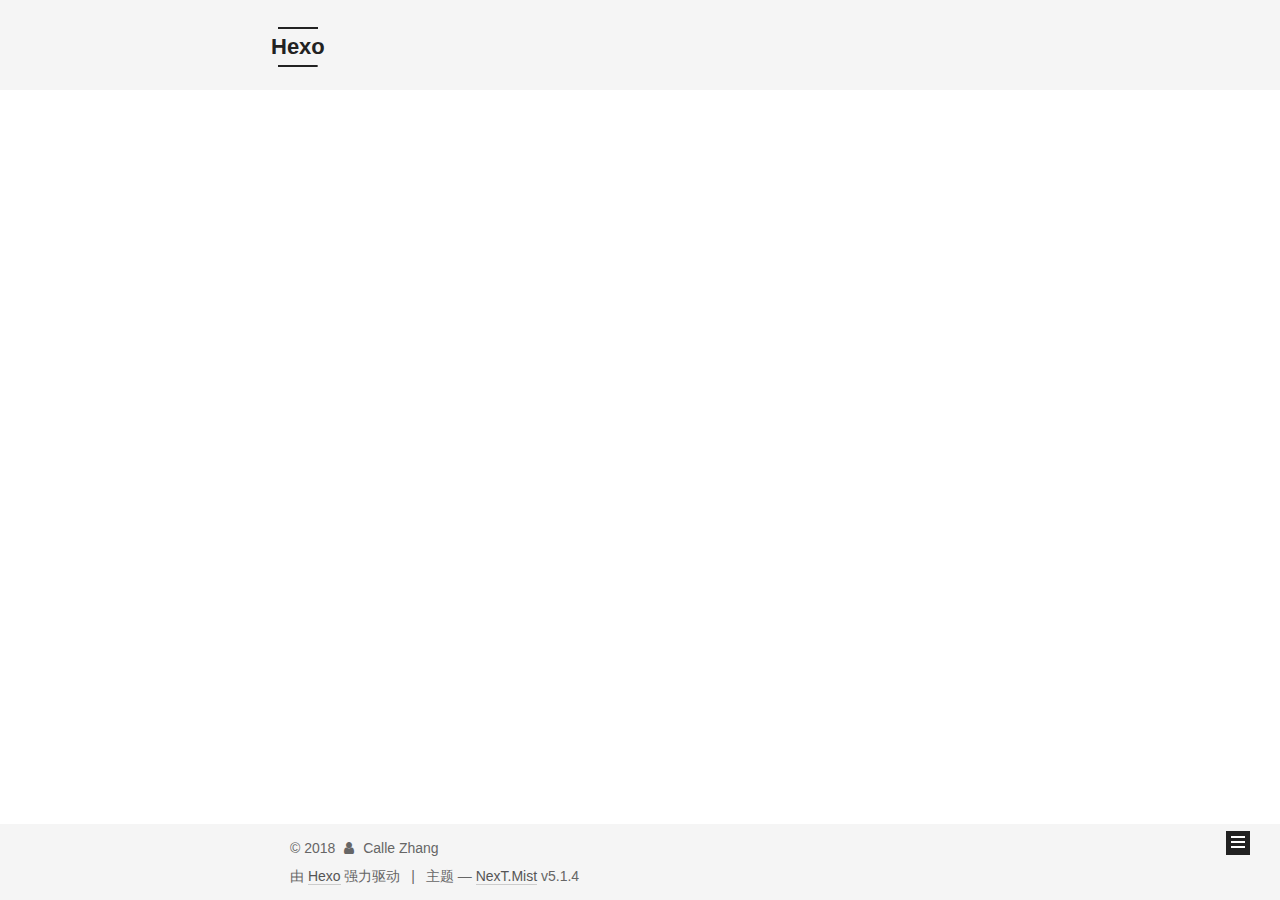
==== archives/index.html @ ab109b16 "Hexo with NexT theme" ====
<!DOCTYPE html>



  


<html class="theme-next mist use-motion" lang="zh-Hans">
<head>
  <meta charset="UTF-8"/>
<meta http-equiv="X-UA-Compatible" content="IE=edge" />
<meta name="viewport" content="width=device-width, initial-scale=1, maximum-scale=1"/>
<meta name="theme-color" content="#222">









<meta http-equiv="Cache-Control" content="no-transform" />
<meta http-equiv="Cache-Control" content="no-siteapp" />
















  
  
  <link href="/lib/fancybox/source/jquery.fancybox.css?v=2.1.5" rel="stylesheet" type="text/css" />







<link href="/lib/font-awesome/css/font-awesome.min.css?v=4.6.2" rel="stylesheet" type="text/css" />

<link href="/css/main.css?v=5.1.4" rel="stylesheet" type="text/css" />


  <link rel="apple-touch-icon" sizes="180x180" href="/images/apple-touch-icon-next.png?v=5.1.4">


  <link rel="icon" type="image/png" sizes="32x32" href="/images/favicon-32x32-next.png?v=5.1.4">


  <link rel="icon" type="image/png" sizes="16x16" href="/images/favicon-16x16-next.png?v=5.1.4">


  <link rel="mask-icon" href="/images/logo.svg?v=5.1.4" color="#222">





  <meta name="keywords" content="Hexo, NexT" />










<meta property="og:type" content="website">
<meta property="og:title" content="Hexo">
<meta property="og:url" content="http://yoursite.com/archives/index.html">
<meta property="og:site_name" content="Hexo">
<meta property="og:locale" content="zh-Hans">
<meta name="twitter:card" content="summary">
<meta name="twitter:title" content="Hexo">



<script type="text/javascript" id="hexo.configurations">
  var NexT = window.NexT || {};
  var CONFIG = {
    root: '/',
    scheme: 'Mist',
    version: '5.1.4',
    sidebar: {"position":"left","display":"hide","offset":12,"b2t":false,"scrollpercent":false,"onmobile":false},
    fancybox: true,
    tabs: true,
    motion: {"enable":true,"async":false,"transition":{"post_block":"fadeIn","post_header":"slideDownIn","post_body":"slideDownIn","coll_header":"slideLeftIn","sidebar":"slideUpIn"}},
    duoshuo: {
      userId: '0',
      author: '博主'
    },
    algolia: {
      applicationID: '',
      apiKey: '',
      indexName: '',
      hits: {"per_page":10},
      labels: {"input_placeholder":"Search for Posts","hits_empty":"We didn't find any results for the search: ${query}","hits_stats":"${hits} results found in ${time} ms"}
    }
  };
</script>



  <link rel="canonical" href="http://yoursite.com/archives/"/>





  <title>归档 | Hexo</title>
  








</head>

<body itemscope itemtype="http://schema.org/WebPage" lang="zh-Hans">

  
  
    
  

  <div class="container sidebar-position-left page-archive">
    <div class="headband"></div>

    <header id="header" class="header" itemscope itemtype="http://schema.org/WPHeader">
      <div class="header-inner"><div class="site-brand-wrapper">
  <div class="site-meta ">
    

    <div class="custom-logo-site-title">
      <a href="/"  class="brand" rel="start">
        <span class="logo-line-before"><i></i></span>
        <span class="site-title">Hexo</span>
        <span class="logo-line-after"><i></i></span>
      </a>
    </div>
      
        <p class="site-subtitle"></p>
      
  </div>

  <div class="site-nav-toggle">
    <button>
      <span class="btn-bar"></span>
      <span class="btn-bar"></span>
      <span class="btn-bar"></span>
    </button>
  </div>
</div>

<nav class="site-nav">
  

  
    <ul id="menu" class="menu">
      
        
        <li class="menu-item menu-item-home">
          <a href="/" rel="section">
            
              <i class="menu-item-icon fa fa-fw fa-home"></i> <br />
            
            首页
          </a>
        </li>
      
        
        <li class="menu-item menu-item-archives">
          <a href="/archives/" rel="section">
            
              <i class="menu-item-icon fa fa-fw fa-archive"></i> <br />
            
            归档
          </a>
        </li>
      

      
    </ul>
  

  
</nav>



 </div>
    </header>

    <main id="main" class="main">
      <div class="main-inner">
        <div class="content-wrap">
          <div id="content" class="content">
            

  
  
  
  <div class="post-block archive">
    <div id="posts" class="posts-collapse">
      <span class="archive-move-on"></span>

      <span class="archive-page-counter">
        
        
        
          
        
        嗯..! 目前共计 1 篇日志。 继续努力。
      </span>

      

        
        
        

        
          
          <div class="collection-title">
            <h1 class="archive-year" id="archive-year-2018">2018</h1>
          </div>
        
        

        

  <article class="post post-type-normal" itemscope itemtype="http://schema.org/Article">
    <header class="post-header">

      <h2 class="post-title">
        
            <a class="post-title-link" href="/2018/02/08/hello-world/" itemprop="url">
              
                <span itemprop="name">Hello World</span>
              
            </a>
        
      </h2>

      <div class="post-meta">
        <time class="post-time" itemprop="dateCreated"
              datetime="2018-02-08T16:48:58+08:00"
              content="2018-02-08" >
          02-08
        </time>
      </div>

    </header>
  </article>



      

    </div>
  </div>
  
  
  

  



          </div>
          


          

        </div>
        
          
  
  <div class="sidebar-toggle">
    <div class="sidebar-toggle-line-wrap">
      <span class="sidebar-toggle-line sidebar-toggle-line-first"></span>
      <span class="sidebar-toggle-line sidebar-toggle-line-middle"></span>
      <span class="sidebar-toggle-line sidebar-toggle-line-last"></span>
    </div>
  </div>

  <aside id="sidebar" class="sidebar">
    
    <div class="sidebar-inner">

      

      

      <section class="site-overview-wrap sidebar-panel sidebar-panel-active">
        <div class="site-overview">
          <div class="site-author motion-element" itemprop="author" itemscope itemtype="http://schema.org/Person">
            
              <p class="site-author-name" itemprop="name">Calle Zhang</p>
              <p class="site-description motion-element" itemprop="description"></p>
          </div>

          <nav class="site-state motion-element">

            
              <div class="site-state-item site-state-posts">
              
                <a href="/archives/">
              
                  <span class="site-state-item-count">1</span>
                  <span class="site-state-item-name">日志</span>
                </a>
              </div>
            

            

            

          </nav>

          

          

          
          

          
          

          

        </div>
      </section>

      

      

    </div>
  </aside>


        
      </div>
    </main>

    <footer id="footer" class="footer">
      <div class="footer-inner">
        <div class="copyright">&copy; <span itemprop="copyrightYear">2018</span>
  <span class="with-love">
    <i class="fa fa-user"></i>
  </span>
  <span class="author" itemprop="copyrightHolder">Calle Zhang</span>

  
</div>


  <div class="powered-by">由 <a class="theme-link" target="_blank" href="https://hexo.io">Hexo</a> 强力驱动</div>



  <span class="post-meta-divider">|</span>



  <div class="theme-info">主题 &mdash; <a class="theme-link" target="_blank" href="https://github.com/iissnan/hexo-theme-next">NexT.Mist</a> v5.1.4</div>




        







        
      </div>
    </footer>

    
      <div class="back-to-top">
        <i class="fa fa-arrow-up"></i>
        
      </div>
    

    

  </div>

  

<script type="text/javascript">
  if (Object.prototype.toString.call(window.Promise) !== '[object Function]') {
    window.Promise = null;
  }
</script>









  












  
  
    <script type="text/javascript" src="/lib/jquery/index.js?v=2.1.3"></script>
  

  
  
    <script type="text/javascript" src="/lib/fastclick/lib/fastclick.min.js?v=1.0.6"></script>
  

  
  
    <script type="text/javascript" src="/lib/jquery_lazyload/jquery.lazyload.js?v=1.9.7"></script>
  

  
  
    <script type="text/javascript" src="/lib/velocity/velocity.min.js?v=1.2.1"></script>
  

  
  
    <script type="text/javascript" src="/lib/velocity/velocity.ui.min.js?v=1.2.1"></script>
  

  
  
    <script type="text/javascript" src="/lib/fancybox/source/jquery.fancybox.pack.js?v=2.1.5"></script>
  


  


  <script type="text/javascript" src="/js/src/utils.js?v=5.1.4"></script>

  <script type="text/javascript" src="/js/src/motion.js?v=5.1.4"></script>



  
  

  

  


  <script type="text/javascript" src="/js/src/bootstrap.js?v=5.1.4"></script>



  


  




	





  





  












  





  

  

  

  
  

  

  

  

</body>
</html>
---- css/main.css ----
/* normalize.css v3.0.2 | MIT License | git.io/normalize */
html {
  font-family: sans-serif; /* 1 */
  -ms-text-size-adjust: 100%; /* 2 */
  -webkit-text-size-adjust: 100%; /* 2 */
}
body {
  margin: 0;
}
article,
aside,
details,
figcaption,
figure,
footer,
header,
hgroup,
main,
menu,
nav,
section,
summary {
  display: block;
}
audio,
canvas,
progress,
video {
  display: inline-block; /* 1 */
  vertical-align: baseline; /* 2 */
}
audio:not([controls]) {
  display: none;
  height: 0;
}
[hidden],
template {
  display: none;
}
a {
  background-color: transparent;
}
a:active,
a:hover {
  outline: 0;
}
abbr[title] {
  border-bottom: 1px dotted;
}
b,
strong {
  font-weight: bold;
}
dfn {
  font-style: italic;
}
h1 {
  font-size: 2em;
  margin: 0.67em 0;
}
mark {
  background: #ff0;
  color: #000;
}
small {
  font-size: 80%;
}
sub,
sup {
  font-size: 75%;
  line-height: 0;
  position: relative;
  vertical-align: baseline;
}
sup {
  top: -0.5em;
}
sub {
  bottom: -0.25em;
}
img {
  border: 0;
}
svg:not(:root) {
  overflow: hidden;
}
figure {
  margin: 1em 40px;
}
hr {
  -moz-box-sizing: content-box;
  box-sizing: content-box;
  height: 0;
}
pre {
  overflow: auto;
}
code,
kbd,
pre,
samp {
  font-family: monospace, monospace;
  font-size: 1em;
}
button,
input,
optgroup,
select,
textarea {
  color: inherit; /* 1 */
  font: inherit; /* 2 */
  margin: 0; /* 3 */
}
button {
  overflow: visible;
}
button,
select {
  text-transform: none;
}
button,
html input[type="button"],
input[type="reset"],
input[type="submit"] {
  -webkit-appearance: button; /* 2 */
  cursor: pointer; /* 3 */
}
button[disabled],
html input[disabled] {
  cursor: default;
}
button::-moz-focus-inner,
input::-moz-focus-inner {
  border: 0;
  padding: 0;
}
input {
  line-height: normal;
}
input[type="checkbox"],
input[type="radio"] {
  box-sizing: border-box; /* 1 */
  padding: 0; /* 2 */
}
input[type="number"]::-webkit-inner-spin-button,
input[type="number"]::-webkit-outer-spin-button {
  height: auto;
}
input[type="search"] {
  -webkit-appearance: textfield; /* 1 */
  -moz-box-sizing: content-box;
  -webkit-box-sizing: content-box; /* 2 */
  box-sizing: content-box;
}
input[type="search"]::-webkit-search-cancel-button,
input[type="search"]::-webkit-search-decoration {
  -webkit-appearance: none;
}
fieldset {
  border: 1px solid #c0c0c0;
  margin: 0 2px;
  padding: 0.35em 0.625em 0.75em;
}
legend {
  border: 0; /* 1 */
  padding: 0; /* 2 */
}
textarea {
  overflow: auto;
}
optgroup {
  font-weight: bold;
}
table {
  border-collapse: collapse;
  border-spacing: 0;
}
td,
th {
  padding: 0;
}
::selection {
  background: #262a30;
  color: #fff;
}
body {
  position: relative;
  font-family: 'Lato', "PingFang SC", "Microsoft YaHei", sans-serif;
  font-size: 14px;
  line-height: 2;
  color: #555;
  background: #fff;
}
@media (max-width: 767px) {
  body {
    padding-right: 0 !important;
  }
}
@media (min-width: 768px) and (max-width: 991px) {
  body {
    padding-right: 0 !important;
  }
}
@media (min-width: 1600px) {
  body {
    font-size: 16px;
  }
}
h1,
h2,
h3,
h4,
h5,
h6 {
  margin: 0;
  padding: 0;
  font-weight: bold;
  line-height: 1.5;
  font-family: 'Lato', "PingFang SC", "Microsoft YaHei", sans-serif;
}
h2,
h3,
h4,
h5,
h6 {
  margin: 20px 0 15px;
}
h1 {
  font-size: 24px;
}
@media (max-width: 767px) {
  h1 {
    font-size: 20px;
  }
}
h2 {
  font-size: 22px;
}
@media (max-width: 767px) {
  h2 {
    font-size: 18px;
  }
}
h3 {
  font-size: 20px;
}
@media (max-width: 767px) {
  h3 {
    font-size: 16px;
  }
}
h4 {
  font-size: 18px;
}
@media (max-width: 767px) {
  h4 {
    font-size: 14px;
  }
}
h5 {
  font-size: 16px;
}
@media (max-width: 767px) {
  h5 {
    font-size: 12px;
  }
}
h6 {
  font-size: 14px;
}
@media (max-width: 767px) {
  h6 {
    font-size: 10px;
  }
}
p {
  margin: 0 0 20px 0;
}
a {
  color: #555;
  text-decoration: none;
  outline: none;
  border-bottom: 1px solid #999;
  word-wrap: break-word;
}
a:hover {
  color: #222;
  border-bottom-color: #222;
}
blockquote {
  margin: 0;
  padding: 0;
}
img {
  display: block;
  margin: auto;
  max-width: 100%;
  height: auto;
}
hr {
  margin: 40px 0;
  height: 3px;
  border: none;
  background-color: #ddd;
  background-image: repeating-linear-gradient(-45deg, #fff, #fff 4px, transparent 4px, transparent 8px);
}
blockquote {
  padding: 0 15px;
  color: #666;
  border-left: 4px solid #ddd;
}
blockquote cite::before {
  content: "-";
  padding: 0 5px;
}
dt {
  font-weight: 700;
}
dd {
  margin: 0;
  padding: 0;
}
kbd {
  border: 1px solid #ccc;
  border-radius: 0.2em;
  box-shadow: 0.1em 0.1em 0.2em rgba(0,0,0,0.1);
  background-color: #f9f9f9;
  font-family: inherit;
  background-image: -webkit-linear-gradient(top, #eee, #fff, #eee);
  padding: 0.1em 0.3em;
  white-space: nowrap;
}
.text-left {
  text-align: left;
}
.text-center {
  text-align: center;
}
.text-right {
  text-align: right;
}
.text-justify {
  text-align: justify;
}
.text-nowrap {
  white-space: nowrap;
}
.text-lowercase {
  text-transform: lowercase;
}
.text-uppercase {
  text-transform: uppercase;
}
.text-capitalize {
  text-transform: capitalize;
}
.center-block {
  display: block;
  margin-left: auto;
  margin-right: auto;
}
.clearfix:before,
.clearfix:after {
  content: " ";
  display: table;
}
.clearfix:after {
  clear: both;
}
.pullquote {
  width: 45%;
}
.pullquote.left {
  float: left;
  margin-left: 5px;
  margin-right: 10px;
}
.pullquote.right {
  float: right;
  margin-left: 10px;
  margin-right: 5px;
}
.affix.affix.affix {
  position: fixed;
}
.translation {
  margin-top: -20px;
  font-size: 14px;
  color: #999;
}
.scrollbar-measure {
  width: 100px;
  height: 100px;
  overflow: scroll;
  position: absolute;
  top: -9999px;
}
.use-motion .motion-element {
  opacity: 0;
}
table {
  margin: 20px 0;
  width: 100%;
  border-collapse: collapse;
  border-spacing: 0;
  border: 1px solid #ddd;
  font-size: 14px;
  table-layout: fixed;
  word-wrap: break-all;
}
table>tbody>tr:nth-of-type(odd) {
  background-color: #f9f9f9;
}
table>tbody>tr:hover {
  background-color: #f5f5f5;
}
caption,
th,
td {
  padding: 8px;
  text-align: left;
  vertical-align: middle;
  font-weight: normal;
}
th,
td {
  border-bottom: 3px solid #ddd;
  border-right: 1px solid #eee;
}
th {
  padding-bottom: 10px;
  font-weight: 700;
}
td {
  border-bottom-width: 1px;
}
html,
body {
  height: 100%;
}
.container {
  position: relative;
  min-height: 100%;
}
.header-inner {
  margin: 0 auto;
  padding: 100px 0 70px;
  width: 700px;
}
@media (min-width: 1600px) {
  .container .header-inner {
    width: 900px;
  }
}
.main {
  padding-bottom: 150px;
}
.main-inner {
  margin: 0 auto;
  width: 700px;
}
@media (min-width: 1600px) {
  .container .main-inner {
    width: 900px;
  }
}
.footer {
  position: absolute;
  left: 0;
  bottom: 0;
  width: 100%;
  min-height: 50px;
}
.footer-inner {
  box-sizing: border-box;
  margin: 20px auto;
  width: 700px;
}
@media (min-width: 1600px) {
  .container .footer-inner {
    width: 900px;
  }
}
pre,
.highlight {
  overflow: auto;
  margin: 20px 0;
  padding: 0;
  font-size: 13px;
  color: #4d4d4c;
  background: #f7f7f7;
  line-height: 1.6;
}
pre,
code {
  font-family: consolas, Menlo, "PingFang SC", "Microsoft YaHei", monospace;
}
code {
  padding: 2px 4px;
  word-wrap: break-word;
  color: #555;
  background: #eee;
  border-radius: 3px;
  font-size: 13px;
}
pre {
  padding: 10px;
}
pre code {
  padding: 0;
  color: #4d4d4c;
  background: none;
  text-shadow: none;
}
.highlight {
  border-radius: 1px;
}
.highlight pre {
  border: none;
  margin: 0;
  padding: 10px 0;
}
.highlight table {
  margin: 0;
  width: auto;
  border: none;
}
.highlight td {
  border: none;
  padding: 0;
}
.highlight figcaption {
  font-size: 1em;
  color: #4d4d4c;
  line-height: 1em;
  margin-bottom: 1em;
}
.highlight figcaption:before,
.highlight figcaption:after {
  content: " ";
  display: table;
}
.highlight figcaption:after {
  clear: both;
}
.highlight figcaption a {
  float: right;
  color: #4d4d4c;
}
.highlight figcaption a:hover {
  border-bottom-color: #4d4d4c;
}
.highlight .gutter pre {
  padding-left: 10px;
  padding-right: 10px;
  color: #869194;
  text-align: right;
  background-color: #eff2f3;
}
.highlight .code pre {
  width: 100%;
  padding-left: 10px;
  padding-right: 10px;
  background-color: #f7f7f7;
}
.highlight .line {
  height: 20px;
}
.gutter {
  -webkit-user-select: none;
  -moz-user-select: none;
  -ms-user-select: none;
  user-select: none;
}
.gist table {
  width: auto;
}
.gist table td {
  border: none;
}
pre .deletion {
  background: #fdd;
}
pre .addition {
  background: #dfd;
}
pre .meta {
  color: #8959a8;
}
pre .comment {
  color: #8e908c;
}
pre .variable,
pre .attribute,
pre .tag,
pre .regexp,
pre .ruby .constant,
pre .xml .tag .title,
pre .xml .pi,
pre .xml .doctype,
pre .html .doctype,
pre .css .id,
pre .css .class,
pre .css .pseudo {
  color: #c82829;
}
pre .number,
pre .preprocessor,
pre .built_in,
pre .literal,
pre .params,
pre .constant,
pre .command {
  color: #f5871f;
}
pre .ruby .class .title,
pre .css .rules .attribute,
pre .string,
pre .value,
pre .inheritance,
pre .header,
pre .ruby .symbol,
pre .xml .cdata,
pre .special,
pre .number,
pre .formula {
  color: #718c00;
}
pre .title,
pre .css .hexcolor {
  color: #3e999f;
}
pre .function,
pre .python .decorator,
pre .python .title,
pre .ruby .function .title,
pre .ruby .title .keyword,
pre .perl .sub,
pre .javascript .title,
pre .coffeescript .title {
  color: #4271ae;
}
pre .keyword,
pre .javascript .function {
  color: #8959a8;
}
.full-image.full-image.full-image.full-image {
  border: none;
  max-width: 100%;
  width: auto;
  margin: 20px auto 25px;
}
@media (min-width: 992px) {
  .full-image.full-image.full-image.full-image {
    max-width: none;
    width: 110%;
    margin: 25px -5%;
  }
}
.blockquote-center,
.page-home .post-type-quote blockquote,
.page-post-detail .post-type-quote blockquote {
  position: relative;
  margin: 40px 0;
  padding: 0;
  border-left: none;
  text-align: center;
}
.blockquote-center::before,
.page-home .post-type-quote blockquote::before,
.page-post-detail .post-type-quote blockquote::before,
.blockquote-center::after,
.page-home .post-type-quote blockquote::after,
.page-post-detail .post-type-quote blockquote::after {
  position: absolute;
  content: ' ';
  display: block;
  width: 100%;
  height: 24px;
  opacity: 0.2;
  background-repeat: no-repeat;
  background-position: 0 -6px;
  background-size: 22px 22px;
}
.blockquote-center::before,
.page-home .post-type-quote blockquote::before,
.page-post-detail .post-type-quote blockquote::before {
  top: -20px;
  background-image: url("../images/quote-l.svg");
  border-top: 1px solid #ccc;
}
.blockquote-center::after,
.page-home .post-type-quote blockquote::after,
.page-post-detail .post-type-quote blockquote::after {
  bottom: -20px;
  background-image: url("../images/quote-r.svg");
  border-bottom: 1px solid #ccc;
  background-position: 100% 8px;
}
.blockquote-center p,
.page-home .post-type-quote blockquote p,
.page-post-detail .post-type-quote blockquote p,
.blockquote-center div,
.page-home .post-type-quote blockquote div,
.page-post-detail .post-type-quote blockquote div {
  text-align: center;
}
.post .post-body .group-picture img {
  box-sizing: border-box;
  padding: 0 3px;
  border: none;
}
.post .group-picture-row {
  overflow: hidden;
  margin-top: 6px;
}
.post .group-picture-row:first-child {
  margin-top: 0;
}
.post .group-picture-column {
  float: left;
}
.page-post-detail .post-body .group-picture-column {
  float: none;
  margin-top: 10px;
  width: auto !important;
}
.page-post-detail .post-body .group-picture-column img {
  margin: 0 auto;
}
.page-archive .group-picture-container {
  overflow: hidden;
}
.page-archive .group-picture-row {
  float: left;
}
.page-archive .group-picture-row:first-child {
  margin-top: 6px;
}
.page-archive .group-picture-column {
  max-width: 150px;
  max-height: 150px;
}
.post-body .note {
  position: relative;
  padding: 15px;
  margin-bottom: 20px;
  border: 1px solid #eee;
  border-left-width: 5px;
  border-radius: 3px;
}
.post-body .note h2,
.post-body .note h3,
.post-body .note h4,
.post-body .note h5,
.post-body .note h6 {
  margin-top: 0;
  margin-bottom: 0;
  border-bottom: initial;
  padding-top: 0 !important;
}
.post-body .note p:first-child,
.post-body .note ul:first-child,
.post-body .note ol:first-child,
.post-body .note table:first-child,
.post-body .note pre:first-child,
.post-body .note blockquote:first-child {
  margin-top: 0;
}
.post-body .note p:last-child,
.post-body .note ul:last-child,
.post-body .note ol:last-child,
.post-body .note table:last-child,
.post-body .note pre:last-child,
.post-body .note blockquote:last-child {
  margin-bottom: 0;
}
.post-body .note.default {
  border-left-color: #777;
}
.post-body .note.default h2,
.post-body .note.default h3,
.post-body .note.default h4,
.post-body .note.default h5,
.post-body .note.default h6 {
  color: #777;
}
.post-body .note.primary {
  border-left-color: #6f42c1;
}
.post-body .note.primary h2,
.post-body .note.primary h3,
.post-body .note.primary h4,
.post-body .note.primary h5,
.post-body .note.primary h6 {
  color: #6f42c1;
}
.post-body .note.info {
  border-left-color: #428bca;
}
.post-body .note.info h2,
.post-body .note.info h3,
.post-body .note.info h4,
.post-body .note.info h5,
.post-body .note.info h6 {
  color: #428bca;
}
.post-body .note.success {
  border-left-color: #5cb85c;
}
.post-body .note.success h2,
.post-body .note.success h3,
.post-body .note.success h4,
.post-body .note.success h5,
.post-body .note.success h6 {
  color: #5cb85c;
}
.post-body .note.warning {
  border-left-color: #f0ad4e;
}
.post-body .note.warning h2,
.post-body .note.warning h3,
.post-body .note.warning h4,
.post-body .note.warning h5,
.post-body .note.warning h6 {
  color: #f0ad4e;
}
.post-body .note.danger {
  border-left-color: #d9534f;
}
.post-body .note.danger h2,
.post-body .note.danger h3,
.post-body .note.danger h4,
.post-body .note.danger h5,
.post-body .note.danger h6 {
  color: #d9534f;
}
.post-body .label {
  display: inline;
  padding: 0 2px;
  white-space: nowrap;
}
.post-body .label.default {
  background-color: #f0f0f0;
}
.post-body .label.primary {
  background-color: #efe6f7;
}
.post-body .label.info {
  background-color: #e5f2f8;
}
.post-body .label.success {
  background-color: #e7f4e9;
}
.post-body .label.warning {
  background-color: #fcf6e1;
}
.post-body .label.danger {
  background-color: #fae8eb;
}
.post-body .tabs {
  position: relative;
  display: block;
  margin-bottom: 20px;
  padding-top: 10px;
}
.post-body .tabs ul.nav-tabs {
  margin: 0;
  padding: 0;
  display: flex;
  margin-bottom: -1px;
}
@media (max-width: 413px) {
  .post-body .tabs ul.nav-tabs {
    display: block;
    margin-bottom: 5px;
  }
}
.post-body .tabs ul.nav-tabs li.tab {
  list-style-type: none !important;
  margin: 0 0.25em 0 0;
  border-top: 3px solid transparent;
  border-left: 1px solid transparent;
  border-right: 1px solid transparent;
}
@media (max-width: 413px) {
  .post-body .tabs ul.nav-tabs li.tab {
    margin: initial;
    border-top: 1px solid transparent;
    border-left: 3px solid transparent;
    border-right: 1px solid transparent;
    border-bottom: 1px solid transparent;
  }
}
.post-body .tabs ul.nav-tabs li.tab a {
  outline: 0;
  border-bottom: initial;
  display: block;
  line-height: 1.8em;
  padding: 0.25em 0.75em;
  transition-duration: 0.2s;
  transition-timing-function: ease-out;
  transition-delay: 0s;
}
.post-body .tabs ul.nav-tabs li.tab a i {
  width: 1.285714285714286em;
}
.post-body .tabs ul.nav-tabs li.tab.active {
  border-top: 3px solid #fc6423;
  border-left: 1px solid #ddd;
  border-right: 1px solid #ddd;
  background-color: #fff;
}
@media (max-width: 413px) {
  .post-body .tabs ul.nav-tabs li.tab.active {
    border-top: 1px solid #ddd;
    border-left: 3px solid #fc6423;
    border-right: 1px solid #ddd;
    border-bottom: 1px solid #ddd;
  }
}
.post-body .tabs ul.nav-tabs li.tab.active a {
  cursor: default;
  color: #555;
}
.post-body .tabs .tab-content {
  background-color: #fff;
}
.post-body .tabs .tab-content .tab-pane {
  border: 1px solid #ddd;
  padding: 20px 20px 0 20px;
}
.post-body .tabs .tab-content .tab-pane:not(.active) {
  display: none !important;
}
.post-body .tabs .tab-content .tab-pane.active {
  display: block !important;
}
.btn {
  display: inline-block;
  padding: 0 20px;
  font-size: 14px;
  color: #555;
  background: transparent;
  border: 2px solid #222;
  text-decoration: none;
  border-radius: 0;
  transition-property: background-color;
  transition-duration: 0.2s;
  transition-timing-function: ease-in-out;
  transition-delay: 0s;
  line-height: 2;
}
.btn:hover {
  border-color: #222;
  color: #222;
  background: #fff;
}
.btn +.btn {
  margin: 0 0 8px 8px;
}
.btn .fa-fw {
  width: 1.285714285714286em;
  text-align: left;
}
.btn-bar {
  display: block;
  width: 22px;
  height: 2px;
  background: #555;
  border-radius: 1px;
}
.btn-bar+.btn-bar {
  margin-top: 4px;
}
.pagination {
  margin: 120px 0 40px;
  text-align: center;
  border-top: 1px solid #eee;
}
.page-number-basic,
.pagination .prev,
.pagination .next,
.pagination .page-number,
.pagination .space {
  display: inline-block;
  position: relative;
  top: -1px;
  margin: 0 10px;
  padding: 0 11px;
}
@media (max-width: 767px) {
  .page-number-basic,
  .pagination .prev,
  .pagination .next,
  .pagination .page-number,
  .pagination .space {
    margin: 0 5px;
  }
}
.pagination .prev,
.pagination .next,
.pagination .page-number {
  border-bottom: 0;
  border-top: 1px solid #eee;
  transition-property: border-color;
  transition-duration: 0.2s;
  transition-timing-function: ease-in-out;
  transition-delay: 0s;
}
.pagination .prev:hover,
.pagination .next:hover,
.pagination .page-number:hover {
  border-top-color: #222;
}
.pagination .space {
  padding: 0;
  margin: 0;
}
.pagination .prev {
  margin-left: 0;
}
.pagination .next {
  margin-right: 0;
}
.pagination .page-number.current {
  color: #fff;
  background: #ccc;
  border-top-color: #ccc;
}
@media (max-width: 767px) {
  .pagination {
    border-top: none;
  }
  .pagination .prev,
  .pagination .next,
  .pagination .page-number {
    margin-bottom: 10px;
    border-top: 0;
    border-bottom: 1px solid #eee;
    padding: 0 10px;
  }
  .pagination .prev:hover,
  .pagination .next:hover,
  .pagination .page-number:hover {
    border-bottom-color: #222;
  }
}
.comments {
  margin: 60px 20px 0;
}
.tag-cloud {
  text-align: center;
}
.tag-cloud a {
  display: inline-block;
  margin: 10px;
}
.back-to-top {
  box-sizing: border-box;
  position: fixed;
  bottom: -100px;
  right: 30px;
  z-index: 1050;
  padding: 0 6px;
  width: 24px;
  background: #222;
  font-size: 12px;
  opacity: 1;
  color: #fff;
  cursor: pointer;
  text-align: center;
  -webkit-transform: translateZ(0);
  transition-property: bottom;
  transition-duration: 0.2s;
  transition-timing-function: ease-in-out;
  transition-delay: 0s;
}
@media (min-width: 768px) and (max-width: 991px) {
  .back-to-top {
    display: none !important;
  }
}
@media (max-width: 767px) {
  .back-to-top {
    display: none !important;
  }
}
.back-to-top.back-to-top-on {
  bottom: 19px;
}
.header {
  background: transparent;
}
.header-inner {
  position: relative;
}
.headband {
  height: 3px;
  background: #222;
}
.site-meta {
  margin: 0;
  text-align: left;
}
@media (max-width: 767px) {
  .site-meta {
    text-align: center;
  }
}
.brand {
  position: relative;
  display: inline-block;
  padding: 0 40px;
  color: #222;
  background: #222;
  border-bottom: none;
}
.brand:hover {
  color: #222;
}
.logo {
  display: inline-block;
  margin-right: 5px;
  line-height: 36px;
  vertical-align: top;
}
.site-title {
  display: inline-block;
  vertical-align: top;
  line-height: 36px;
  font-size: 20px;
  font-weight: normal;
  font-family: 'Lato', "PingFang SC", "Microsoft YaHei", sans-serif;
}
.site-subtitle {
  margin-top: 10px;
  font-size: 13px;
  color: #999;
}
.use-motion .brand {
  opacity: 0;
}
.use-motion .logo,
.use-motion .site-title,
.use-motion .site-subtitle {
  opacity: 0;
  position: relative;
  top: -10px;
}
.site-nav-toggle {
  display: none;
  position: absolute;
  top: 10px;
  left: 10px;
}
@media (max-width: 767px) {
  .site-nav-toggle {
    display: block;
  }
}
.site-nav-toggle button {
  margin-top: 2px;
  padding: 9px 10px;
  background: transparent;
  border: none;
}
@media (max-width: 767px) {
  .site-nav {
    display: none;
    margin: 0 -10px;
    padding: 0 10px;
    clear: both;
    border-top: 1px solid #ddd;
  }
}
@media (min-width: 768px) and (max-width: 991px) {
  .site-nav {
    display: block !important;
  }
}
@media (min-width: 992px) {
  .site-nav {
    display: block !important;
  }
}
.menu {
  margin-top: 20px;
  padding-left: 0;
  text-align: center;
}
.menu .menu-item {
  display: inline-block;
  margin: 0 10px;
  list-style: none;
}
@media screen and (max-width: 767px) {
  .menu .menu-item {
    margin-top: 10px;
  }
}
.menu .menu-item a {
  display: block;
  font-size: 13px;
  line-height: inherit;
  border-bottom: 1px solid transparent;
  transition-property: border-color;
  transition-duration: 0.2s;
  transition-timing-function: ease-in-out;
  transition-delay: 0s;
}
.menu .menu-item a:hover {
  border-bottom-color: #222;
}
.menu .menu-item .fa {
  margin-right: 5px;
}
.use-motion .menu-item {
  opacity: 0;
}
.post-body {
  font-family: 'Lato', "PingFang SC", "Microsoft YaHei", sans-serif;
}
@media (max-width: 767px) {
  .post-body {
    word-break: break-word;
  }
}
.post-body .fancybox img {
  display: block !important;
  margin: 0 auto;
  cursor: pointer;
  cursor: zoom-in;
  cursor: -webkit-zoom-in;
}
.post-body .image-caption,
.post-body .figure .caption {
  margin: -20px auto 15px;
  text-align: center;
  font-size: 14px;
  color: #999;
  font-weight: bold;
  line-height: 1;
}
.post-sticky-flag {
  display: inline-block;
  font-size: 16px;
  -ms-transform: rotate(30deg);
  -webkit-transform: rotate(30deg);
  -moz-transform: rotate(30deg);
  -ms-transform: rotate(30deg);
  -o-transform: rotate(30deg);
  transform: rotate(30deg);
}
.use-motion .post-block,
.use-motion .pagination,
.use-motion .comments {
  opacity: 0;
}
.use-motion .post-header {
  opacity: 0;
}
.use-motion .post-body {
  opacity: 0;
}
.use-motion .collection-title {
  opacity: 0;
}
.posts-expand {
  padding-top: 40px;
}
@media (max-width: 767px) {
  .posts-expand {
    margin: 0 20px;
  }
  .post-body pre .gutter pre {
    padding-right: 10px;
  }
  .post-body .highlight {
    margin-left: 0px;
    margin-right: 0px;
    padding: 0;
  }
  .post-body .highlight .gutter pre {
    padding-right: 10px;
  }
}
@media (min-width: 992px) {
  .posts-expand .post-body {
    text-align: justify;
  }
}
.posts-expand .post-body h2,
.posts-expand .post-body h3,
.posts-expand .post-body h4,
.posts-expand .post-body h5,
.posts-expand .post-body h6 {
  padding-top: 10px;
}
.posts-expand .post-body h2 .header-anchor,
.posts-expand .post-body h3 .header-anchor,
.posts-expand .post-body h4 .header-anchor,
.posts-expand .post-body h5 .header-anchor,
.posts-expand .post-body h6 .header-anchor {
  float: right;
  margin-left: 10px;
  color: #ccc;
  border-bottom-style: none;
  visibility: hidden;
}
.posts-expand .post-body h2 .header-anchor:hover,
.posts-expand .post-body h3 .header-anchor:hover,
.posts-expand .post-body h4 .header-anchor:hover,
.posts-expand .post-body h5 .header-anchor:hover,
.posts-expand .post-body h6 .header-anchor:hover {
  color: inherit;
}
.posts-expand .post-body h2:hover .header-anchor,
.posts-expand .post-body h3:hover .header-anchor,
.posts-expand .post-body h4:hover .header-anchor,
.posts-expand .post-body h5:hover .header-anchor,
.posts-expand .post-body h6:hover .header-anchor {
  visibility: visible;
}
.posts-expand .post-body ul li {
  list-style: circle;
}
.posts-expand .post-body img {
  box-sizing: border-box;
  margin: auto;
  padding: 3px;
  border: 1px solid #ddd;
}
.posts-expand .post-body .fancybox img {
  margin: 0 auto 25px;
}
@media (max-width: 767px) {
  .posts-collapse {
    margin: 0 20px;
  }
  .posts-collapse .post-title,
  .posts-collapse .post-meta {
    display: block;
    width: auto;
    text-align: left;
  }
}
.posts-collapse {
  position: relative;
  z-index: 1010;
  margin-left: 0;
}
.posts-collapse::after {
  content: " ";
  position: absolute;
  top: 20px;
  left: 0;
  margin-left: -2px;
  width: 4px;
  height: 100%;
  background: #f5f5f5;
  z-index: -1;
}
@media (max-width: 767px) {
  .posts-collapse {
    margin: 0 20px;
  }
}
.posts-collapse .collection-title {
  position: relative;
  margin: 60px 0;
}
.posts-collapse .collection-title h1,
.posts-collapse .collection-title h2 {
  margin-left: 20px;
}
.posts-collapse .collection-title small {
  color: #bbb;
  margin-left: 5px;
}
.posts-collapse .collection-title::before {
  content: " ";
  position: absolute;
  left: 0;
  top: 50%;
  margin-left: -4px;
  margin-top: -4px;
  width: 8px;
  height: 8px;
  background: #bbb;
  border-radius: 50%;
}
.posts-collapse .post {
  margin: 30px 0;
}
.posts-collapse .post-header {
  position: relative;
  transition-duration: 0.2s;
  transition-timing-function: ease-in-out;
  transition-delay: 0s;
  transition-property: border;
  border-bottom: 1px dashed #ccc;
}
.posts-collapse .post-header::before {
  content: " ";
  position: absolute;
  left: 0;
  top: 12px;
  width: 6px;
  height: 6px;
  margin-left: -4px;
  background: #bbb;
  border-radius: 50%;
  border: 1px solid #fff;
  transition-duration: 0.2s;
  transition-timing-function: ease-in-out;
  transition-delay: 0s;
  transition-property: background;
}
.posts-collapse .post-header:hover {
  border-bottom-color: #666;
}
.posts-collapse .post-header:hover::before {
  background: #222;
}
.posts-collapse .post-meta {
  position: absolute;
  font-size: 12px;
  left: 20px;
  top: 5px;
}
.posts-collapse .post-comments-count {
  display: none;
}
.posts-collapse .post-title {
  margin-left: 60px;
  font-size: 16px;
  font-weight: normal;
  line-height: inherit;
}
.posts-collapse .post-title::after {
  margin-left: 3px;
  opacity: 0.6;
}
.posts-collapse .post-title a {
  color: #666;
  border-bottom: none;
}
.page-home .post-type-quote .post-header,
.page-post-detail .post-type-quote .post-header,
.page-home .post-type-quote .post-tags,
.page-post-detail .post-type-quote .post-tags {
  display: none;
}
.posts-expand .post-title {
  text-align: center;
  word-break: break-word;
  font-weight: 400;
}
.posts-expand .post-title-link {
  display: inline-block;
  position: relative;
  color: #555;
  border-bottom: none;
  line-height: 1.2;
  vertical-align: top;
}
.posts-expand .post-title-link::before {
  content: "";
  position: absolute;
  width: 100%;
  height: 2px;
  bottom: 0;
  left: 0;
  background-color: #000;
  visibility: hidden;
  -webkit-transform: scaleX(0);
  -moz-transform: scaleX(0);
  -ms-transform: scaleX(0);
  -o-transform: scaleX(0);
  transform: scaleX(0);
  transition-duration: 0.2s;
  transition-timing-function: ease-in-out;
  transition-delay: 0s;
}
.posts-expand .post-title-link:hover::before {
  visibility: visible;
  -webkit-transform: scaleX(1);
  -moz-transform: scaleX(1);
  -ms-transform: scaleX(1);
  -o-transform: scaleX(1);
  transform: scaleX(1);
}
.posts-expand .post-title-link .fa {
  font-size: 16px;
}
.posts-expand .post-meta {
  margin: 3px 0 60px 0;
  color: #999;
  font-family: 'Lato', "PingFang SC", "Microsoft YaHei", sans-serif;
  font-size: 12px;
  text-align: center;
}
.posts-expand .post-meta .post-category-list {
  display: inline-block;
  margin: 0;
  padding: 3px;
}
.posts-expand .post-meta .post-category-list-link {
  color: #999;
}
.posts-expand .post-meta .post-description {
  font-size: 14px;
  margin-top: 2px;
}
.post-meta-divider {
  margin: 0 0.5em;
}
.post-meta-item-icon {
  margin-right: 3px;
}
@media (min-width: 768px) and (max-width: 991px) {
  .post-meta-item-icon {
    display: inline-block;
  }
}
@media (max-width: 767px) {
  .post-meta-item-icon {
    display: inline-block;
  }
}
@media (min-width: 768px) and (max-width: 991px) {
  .post-meta-item-text {
    display: none;
  }
}
@media (max-width: 767px) {
  .post-meta-item-text {
    display: none;
  }
}
@media (max-width: 767px) {
  .posts-expand .post-comments-count {
    display: none;
  }
}
.post-button {
  margin-top: 40px;
}
.posts-expand .post-tags {
  margin-top: 40px;
  text-align: center;
}
.posts-expand .post-tags a {
  display: inline-block;
  margin-right: 10px;
  font-size: 13px;
}
.post-nav {
  display: table;
  margin-top: 15px;
  width: 100%;
  border-top: 1px solid #eee;
}
.post-nav-divider {
  display: table-cell;
  width: 10%;
}
.post-nav-item {
  display: table-cell;
  padding: 10px 0 0 0;
  width: 45%;
  vertical-align: top;
}
.post-nav-item a {
  position: relative;
  display: block;
  line-height: 25px;
  font-size: 14px;
  color: #555;
  border-bottom: none;
}
.post-nav-item a:hover {
  color: #222;
  border-bottom: none;
}
.post-nav-item a:active {
  top: 2px;
}
.post-nav-item .fa {
  position: absolute;
  top: 8px;
  left: 0;
  font-size: 12px;
}
.post-nav-next a {
  padding-left: 15px;
}
.post-nav-prev {
  text-align: right;
}
.post-nav-prev a {
  padding-right: 15px;
}
.post-nav-prev .fa {
  right: 0;
  left: auto;
}
.posts-expand .post-eof {
  display: block;
  margin: 80px auto 60px;
  width: 8%;
  height: 1px;
  background: #ccc;
  text-align: center;
}
.post:last-child .post-eof.post-eof.post-eof {
  display: none;
}
.post-gallery {
  display: table;
  table-layout: fixed;
  width: 100%;
  border-collapse: separate;
}
.post-gallery-row {
  display: table-row;
}
.post-gallery .post-gallery-img {
  display: table-cell;
  text-align: center;
  vertical-align: middle;
  border: none;
}
.post-gallery .post-gallery-img img {
  max-width: 100%;
  max-height: 100%;
  border: none;
}
.fancybox-close,
.fancybox-close:hover {
  border: none;
}
.rtl.post-body p,
.rtl.post-body a,
.rtl.post-body h1,
.rtl.post-body h2,
.rtl.post-body h3,
.rtl.post-body h4,
.rtl.post-body h5,
.rtl.post-body h6,
.rtl.post-body li,
.rtl.post-body ul,
.rtl.post-body ol {
  direction: rtl;
  font-family: UKIJ Ekran;
}
.rtl.post-title {
  font-family: UKIJ Ekran;
}
.sidebar {
  position: fixed;
  right: 0;
  top: 0;
  bottom: 0;
  width: 0;
  z-index: 1040;
  box-shadow: inset 0 2px 6px #000;
  background: #222;
  -webkit-transform: translateZ(0);
}
.sidebar a {
  color: #999;
  border-bottom-color: #555;
}
.sidebar a:hover {
  color: #eee;
}
@media (min-width: 768px) and (max-width: 991px) {
  .sidebar {
    display: none !important;
  }
}
@media (max-width: 767px) {
  .sidebar {
    display: none !important;
  }
}
.sidebar-inner {
  position: relative;
  padding: 20px 10px;
  color: #999;
  text-align: center;
}
.site-overview-wrap {
  overflow: hidden;
}
.site-overview {
  overflow-y: auto;
  overflow-x: hidden;
}
.sidebar-toggle {
  position: fixed;
  right: 30px;
  bottom: 45px;
  width: 14px;
  height: 14px;
  padding: 5px;
  background: #222;
  line-height: 0;
  z-index: 1050;
  cursor: pointer;
  -webkit-transform: translateZ(0);
}
@media (min-width: 768px) and (max-width: 991px) {
  .sidebar-toggle {
    display: none !important;
  }
}
@media (max-width: 767px) {
  .sidebar-toggle {
    display: none !important;
  }
}
.sidebar-toggle-line {
  position: relative;
  display: inline-block;
  vertical-align: top;
  height: 2px;
  width: 100%;
  background: #fff;
  margin-top: 3px;
}
.sidebar-toggle-line:first-child {
  margin-top: 0;
}
.site-author-image {
  display: block;
  margin: 0 auto;
  padding: 2px;
  max-width: 96px;
  height: auto;
  border: 2px solid #333;
}
.site-author-name {
  margin: 5px 0 0;
  text-align: center;
  color: #f5f5f5;
  font-weight: normal;
}
.site-description {
  margin-top: 5px;
  text-align: center;
  font-size: 14px;
  color: #999;
}
.site-state {
  overflow: hidden;
  line-height: 1.4;
  white-space: nowrap;
  text-align: center;
}
.site-state-item {
  display: inline-block;
  padding: 0 15px;
  border-left: 1px solid #333;
}
.site-state-item:first-child {
  border-left: none;
}
.site-state-item a {
  border-bottom: none;
}
.site-state-item-count {
  display: block;
  text-align: center;
  color: inherit;
  font-weight: 600;
  font-size: 18px;
}
.site-state-item-name {
  font-size: 13px;
  color: inherit;
}
.feed-link {
  margin-top: 20px;
}
.feed-link a {
  display: inline-block;
  padding: 0 15px;
  color: #fc6423;
  border: 1px solid #fc6423;
  border-radius: 4px;
}
.feed-link a i {
  color: #fc6423;
  font-size: 14px;
}
.feed-link a:hover {
  color: #fff;
  background: #fc6423;
}
.feed-link a:hover i {
  color: #fff;
}
.links-of-author {
  margin-top: 20px;
}
.links-of-author a {
  display: inline-block;
  vertical-align: middle;
  margin-right: 10px;
  margin-bottom: 10px;
  border-bottom-color: #555;
  font-size: 13px;
}
.links-of-author a:before {
  display: inline-block;
  vertical-align: middle;
  margin-right: 3px;
  content: " ";
  width: 4px;
  height: 4px;
  border-radius: 50%;
  background: #2b7d0d;
}
.links-of-blogroll {
  font-size: 13px;
}
.links-of-blogroll-title {
  margin-top: 20px;
  font-size: 14px;
  font-weight: 600;
}
.links-of-blogroll-list {
  margin: 0;
  padding: 0;
  list-style: none;
}
.links-of-blogroll-item {
  padding: 2px 10px;
}
.links-of-blogroll-item a {
  max-width: 280px;
  box-sizing: border-box;
  display: inline-block;
  overflow: hidden;
  white-space: nowrap;
  text-overflow: ellipsis;
}
.sidebar-nav {
  margin: 0 0 20px;
  padding-left: 0;
}
.sidebar-nav li {
  display: inline-block;
  cursor: pointer;
  border-bottom: 1px solid transparent;
  font-size: 14px;
  color: #555;
}
.sidebar-nav li:hover {
  color: #f5f5f5;
}
.page-post-detail .sidebar-nav-toc {
  padding: 0 5px;
}
.page-post-detail .sidebar-nav-overview {
  margin-left: 10px;
}
.sidebar-nav .sidebar-nav-active {
  color: #87daff;
  border-bottom-color: #87daff;
}
.sidebar-nav .sidebar-nav-active:hover {
  color: #87daff;
}
.sidebar-panel {
  display: none;
}
.sidebar-panel-active {
  display: block;
}
.post-toc-empty {
  font-size: 14px;
  color: #666;
}
.post-toc-wrap {
  overflow: hidden;
}
.post-toc {
  overflow: auto;
}
.post-toc ol {
  margin: 0;
  padding: 0 2px 5px 10px;
  text-align: left;
  list-style: none;
  font-size: 14px;
}
.post-toc ol > ol {
  padding-left: 0;
}
.post-toc ol a {
  transition-duration: 0.2s;
  transition-timing-function: ease-in-out;
  transition-delay: 0s;
  transition-property: all;
  color: #999;
  border-bottom-color: #555;
}
.post-toc ol a:hover {
  color: #ccc;
  border-bottom-color: #ccc;
}
.post-toc .nav-item {
  overflow: hidden;
  text-overflow: ellipsis;
  text-align: justify;
  white-space: nowrap;
  line-height: 1.8;
}
.post-toc .nav .nav-child {
  display: none;
}
.post-toc .nav .active > .nav-child {
  display: block;
}
.post-toc .nav .active-current > .nav-child {
  display: block;
}
.post-toc .nav .active-current > .nav-child > .nav-item {
  display: block;
}
.post-toc .nav .active > a {
  color: #87daff;
  border-bottom-color: #87daff;
}
.post-toc .nav .active-current > a {
  color: #87daff;
}
.post-toc .nav .active-current > a:hover {
  color: #87daff;
}
.footer {
  font-size: 14px;
  color: #999;
}
.footer img {
  border: none;
}
.footer-inner {
  text-align: center;
}
.with-love {
  display: inline-block;
  margin: 0 5px;
}
.powered-by,
.theme-info {
  display: inline-block;
}
.cc-license {
  margin-top: 10px;
  text-align: center;
}
.cc-license .cc-opacity {
  opacity: 0.7;
  border-bottom: none;
}
.cc-license .cc-opacity:hover {
  opacity: 0.9;
}
.cc-license img {
  display: inline-block;
}
.theme-next #ds-thread #ds-reset {
  color: #555;
}
.theme-next #ds-thread #ds-reset .ds-replybox {
  margin-bottom: 30px;
}
.theme-next #ds-thread #ds-reset .ds-replybox .ds-avatar,
.theme-next #ds-reset .ds-avatar img {
  box-shadow: none;
}
.theme-next #ds-thread #ds-reset .ds-textarea-wrapper {
  border-color: #c7d4e1;
  background: none;
  border-top-right-radius: 3px;
  border-top-left-radius: 3px;
}
.theme-next #ds-thread #ds-reset .ds-textarea-wrapper textarea {
  height: 60px;
}
.theme-next #ds-reset .ds-rounded-top {
  border-radius: 0;
}
.theme-next #ds-thread #ds-reset .ds-post-toolbar {
  box-sizing: border-box;
  border: 1px solid #c7d4e1;
  background: #f6f8fa;
}
.theme-next #ds-thread #ds-reset .ds-post-options {
  height: 40px;
  border: none;
  background: none;
}
.theme-next #ds-thread #ds-reset .ds-toolbar-buttons {
  top: 11px;
}
.theme-next #ds-thread #ds-reset .ds-sync {
  top: 5px;
}
.theme-next #ds-thread #ds-reset .ds-post-button {
  top: 4px;
  right: 5px;
  width: 90px;
  height: 30px;
  border: 1px solid #c5ced7;
  border-radius: 3px;
  background-image: linear-gradient(#fbfbfc, #f5f7f9);
  color: #60676d;
}
.theme-next #ds-thread #ds-reset .ds-post-button:hover {
  background-position: 0 -30px;
  color: #60676d;
}
.theme-next #ds-thread #ds-reset .ds-comments-info {
  padding: 10px 0;
}
.theme-next #ds-thread #ds-reset .ds-sort {
  display: none;
}
.theme-next #ds-thread #ds-reset li.ds-tab a.ds-current {
  border: none;
  background: #f6f8fa;
  color: #60676d;
}
.theme-next #ds-thread #ds-reset li.ds-tab a.ds-current:hover {
  background-color: #e9f0f7;
  color: #60676d;
}
.theme-next #ds-thread #ds-reset li.ds-tab a {
  border-radius: 2px;
  padding: 5px;
}
.theme-next #ds-thread #ds-reset .ds-login-buttons p {
  color: #999;
  line-height: 36px;
}
.theme-next #ds-thread #ds-reset .ds-login-buttons .ds-service-list li {
  height: 28px;
}
.theme-next #ds-thread #ds-reset .ds-service-list a {
  background: none;
  padding: 5px;
  border: 1px solid;
  border-radius: 3px;
  text-align: center;
}
.theme-next #ds-thread #ds-reset .ds-service-list a:hover {
  color: #fff;
  background: #666;
}
.theme-next #ds-thread #ds-reset .ds-service-list .ds-weibo {
  color: #fc9b00;
  border-color: #fc9b00;
}
.theme-next #ds-thread #ds-reset .ds-service-list .ds-weibo:hover {
  background: #fc9b00;
}
.theme-next #ds-thread #ds-reset .ds-service-list .ds-qq {
  color: #60a3ec;
  border-color: #60a3ec;
}
.theme-next #ds-thread #ds-reset .ds-service-list .ds-qq:hover {
  background: #60a3ec;
}
.theme-next #ds-thread #ds-reset .ds-service-list .ds-renren {
  color: #2e7ac4;
  border-color: #2e7ac4;
}
.theme-next #ds-thread #ds-reset .ds-service-list .ds-renren:hover {
  background: #2e7ac4;
}
.theme-next #ds-thread #ds-reset .ds-service-list .ds-douban {
  color: #37994c;
  border-color: #37994c;
}
.theme-next #ds-thread #ds-reset .ds-service-list .ds-douban:hover {
  background: #37994c;
}
.theme-next #ds-thread #ds-reset .ds-service-list .ds-kaixin {
  color: #fef20d;
  border-color: #fef20d;
}
.theme-next #ds-thread #ds-reset .ds-service-list .ds-kaixin:hover {
  background: #fef20d;
}
.theme-next #ds-thread #ds-reset .ds-service-list .ds-netease {
  color: #f00;
  border-color: #f00;
}
.theme-next #ds-thread #ds-reset .ds-service-list .ds-netease:hover {
  background: #f00;
}
.theme-next #ds-thread #ds-reset .ds-service-list .ds-sohu {
  color: #ffcb05;
  border-color: #ffcb05;
}
.theme-next #ds-thread #ds-reset .ds-service-list .ds-sohu:hover {
  background: #ffcb05;
}
.theme-next #ds-thread #ds-reset .ds-service-list .ds-baidu {
  color: #2831e0;
  border-color: #2831e0;
}
.theme-next #ds-thread #ds-reset .ds-service-list .ds-baidu:hover {
  background: #2831e0;
}
.theme-next #ds-thread #ds-reset .ds-service-list .ds-google {
  color: #166bec;
  border-color: #166bec;
}
.theme-next #ds-thread #ds-reset .ds-service-list .ds-google:hover {
  background: #166bec;
}
.theme-next #ds-thread #ds-reset .ds-service-list .ds-weixin {
  color: #00ce0d;
  border-color: #00ce0d;
}
.theme-next #ds-thread #ds-reset .ds-service-list .ds-weixin:hover {
  background: #00ce0d;
}
.theme-next #ds-thread #ds-reset .ds-service-list .ds-more-services {
  border: none;
}
.theme-next #ds-thread #ds-reset .ds-service-list .ds-more-services:hover {
  background: none;
}
.theme-next #ds-reset .duoshuo-ua-admin {
  display: inline-block;
  color: #f00;
}
.theme-next #ds-reset .duoshuo-ua-platform,
.theme-next #ds-reset .duoshuo-ua-browser {
  color: #ccc;
}
.theme-next #ds-reset .duoshuo-ua-platform .fa,
.theme-next #ds-reset .duoshuo-ua-browser .fa {
  display: inline-block;
  margin-right: 3px;
}
.theme-next #ds-reset .duoshuo-ua-separator {
  display: inline-block;
  margin-left: 5px;
}
.theme-next .this_ua {
  background-color: #ccc !important;
  border-radius: 4px;
  padding: 0 5px !important;
  margin: 1px 1px !important;
  border: 1px solid #bbb !important;
  color: #fff;
  display: inline-block !important;
}
.theme-next .this_ua.admin {
  background-color: #d9534f !important;
  border-color: #d9534f !important;
}
.theme-next .this_ua.platform.iOS,
.theme-next .this_ua.platform.Mac,
.theme-next .this_ua.platform.Windows {
  background-color: #39b3d7 !important;
  border-color: #46b8da !important;
}
.theme-next .this_ua.platform.Linux {
  background-color: #3a3a3a !important;
  border-color: #1f1f1f !important;
}
.theme-next .this_ua.platform.Android {
  background-color: #00c47d !important;
  border-color: #01b171 !important;
}
.theme-next .this_ua.browser.Mobile,
.theme-next .this_ua.browser.Chrome {
  background-color: #5cb85c !important;
  border-color: #4cae4c !important;
}
.theme-next .this_ua.browser.Firefox {
  background-color: #f0ad4e !important;
  border-color: #eea236 !important;
}
.theme-next .this_ua.browser.Maxthon,
.theme-next .this_ua.browser.IE {
  background-color: #428bca !important;
  border-color: #357ebd !important;
}
.theme-next .this_ua.browser.baidu,
.theme-next .this_ua.browser.UCBrowser,
.theme-next .this_ua.browser.Opera {
  background-color: #d9534f !important;
  border-color: #d43f3a !important;
}
.theme-next .this_ua.browser.Android,
.theme-next .this_ua.browser.QQBrowser {
  background-color: #78ace9 !important;
  border-color: #4cae4c !important;
}
.post-spread {
  margin-top: 20px;
  text-align: center;
}
.jiathis_style {
  display: inline-block;
}
.jiathis_style a {
  border: none;
}
.fa {
  font-family: FontAwesome !important;
}
.post-spread {
  margin-top: 20px;
  text-align: center;
}
.bdshare-slide-button-box a {
  border: none;
}
.bdsharebuttonbox {
  display: inline-block;
}
.bdsharebuttonbox a {
  border: none;
}
.local-search-pop-overlay {
  position: fixed;
  width: 100%;
  height: 100%;
  top: 0;
  left: 0;
  z-index: 2080;
  background-color: rgba(0,0,0,0.3);
}
.local-search-popup {
  display: none;
  position: fixed;
  top: 10%;
  left: 50%;
  margin-left: -350px;
  width: 700px;
  height: 80%;
  padding: 0;
  background: #fff;
  color: #333;
  z-index: 9999;
  border-radius: 5px;
}
@media (max-width: 767px) {
  .local-search-popup {
    padding: 0;
    top: 0;
    left: 0;
    margin: 0;
    width: 100%;
    height: 100%;
    border-radius: 0;
  }
}
.local-search-popup ul.search-result-list {
  padding: 0;
  margin: 0 5px;
}
.local-search-popup p.search-result {
  border-bottom: 1px dashed #ccc;
  padding: 5px 0;
}
.local-search-popup a.search-result-title {
  font-weight: bold;
  font-size: 16px;
}
.local-search-popup .search-keyword {
  border-bottom: 1px dashed #f00;
  font-weight: bold;
  color: #f00;
}
.local-search-popup .local-search-header {
  padding: 5px;
  height: 36px;
  background: #f5f5f5;
  border-top-left-radius: 5px;
  border-top-right-radius: 5px;
}
.local-search-popup #local-search-result {
  overflow: auto;
  position: relative;
  padding: 5px 25px;
  height: calc(100% - 55px);
}
.local-search-popup .local-search-input-wrapper {
  display: inline-block;
  width: calc(100% - 90px);
  height: 36px;
  line-height: 36px;
  padding: 0 5px;
}
.local-search-popup .local-search-input-wrapper input {
  padding: 8px 0;
  height: 20px;
  display: block;
  width: 100%;
  outline: none;
  border: none;
  background: transparent;
  vertical-align: middle;
}
.local-search-popup .search-icon,
.local-search-popup .popup-btn-close {
  display: inline-block;
  font-size: 18px;
  color: #999;
  height: 36px;
  width: 18px;
  padding-left: 10px;
  padding-right: 10px;
}
.local-search-popup .search-icon {
  float: left;
}
.local-search-popup .popup-btn-close {
  border-left: 1px solid #eee;
  float: right;
  cursor: pointer;
}
.local-search-popup #no-result {
  position: absolute;
  left: 50%;
  top: 50%;
  -webkit-transform: translate(-50%, -50%);
  -webkit-transform: translate(-50%, -50%);
  -moz-transform: translate(-50%, -50%);
  -ms-transform: translate(-50%, -50%);
  -o-transform: translate(-50%, -50%);
  transform: translate(-50%, -50%);
  color: #ccc;
}
.site-uv,
.site-pv,
.page-pv {
  display: inline-block;
}
.site-uv .busuanzi-value,
.site-pv .busuanzi-value,
.page-pv .busuanzi-value {
  margin: 0 5px;
}
.site-uv {
  margin-right: 10px;
}
.site-uv::after {
  content: "|";
  padding-left: 10px;
}
.page-archive .archive-page-counter {
  position: relative;
  top: 3px;
  left: 20px;
}
@media (max-width: 767px) {
  .page-archive .archive-page-counter {
    top: 5px;
  }
}
.page-archive .posts-collapse .archive-move-on {
  position: absolute;
  top: 11px;
  left: 0;
  margin-left: -6px;
  width: 10px;
  height: 10px;
  opacity: 0.5;
  background: #555;
  border: 1px solid #fff;
  border-radius: 50%;
}
.category-all-page .category-all-title {
  text-align: center;
}
.category-all-page .category-all {
  margin-top: 20px;
}
.category-all-page .category-list {
  margin: 0;
  padding: 0;
  list-style: none;
}
.category-all-page .category-list-item {
  margin: 5px 10px;
}
.category-all-page .category-list-count {
  color: #bbb;
}
.category-all-page .category-list-count:before {
  display: inline;
  content: " (";
}
.category-all-page .category-list-count:after {
  display: inline;
  content: ") ";
}
.category-all-page .category-list-child {
  padding-left: 10px;
}
#schedule ul#event-list {
  padding-left: 30px;
}
#schedule ul#event-list hr {
  margin: 20px 0 45px 0 !important;
  background: #222;
}
#schedule ul#event-list hr:after {
  display: inline-block;
  content: 'NOW';
  background: #222;
  color: #fff;
  font-weight: bold;
  text-align: right;
  padding: 0 5px;
}
#schedule ul#event-list li.event {
  margin: 20px 0px;
  background: #f9f9f9;
  padding-left: 10px;
  min-height: 40px;
}
#schedule ul#event-list li.event h2.event-summary {
  margin: 0;
  padding-bottom: 3px;
}
#schedule ul#event-list li.event h2.event-summary:before {
  display: inline-block;
  font-family: FontAwesome;
  font-size: 8px;
  content: '\f111';
  vertical-align: middle;
  margin-right: 25px;
  color: #bbb;
}
#schedule ul#event-list li.event span.event-relative-time {
  display: inline-block;
  font-size: 12px;
  font-weight: 400;
  padding-left: 12px;
  color: #bbb;
}
#schedule ul#event-list li.event span.event-details {
  display: block;
  color: #bbb;
  margin-left: 56px;
  padding-top: 3px;
  padding-bottom: 6px;
  text-indent: -24px;
  line-height: 18px;
}
#schedule ul#event-list li.event span.event-details:before {
  text-indent: 0;
  display: inline-block;
  width: 14px;
  font-family: FontAwesome;
  text-align: center;
  margin-right: 9px;
  color: #bbb;
}
#schedule ul#event-list li.event span.event-details.event-location:before {
  content: '\f041';
}
#schedule ul#event-list li.event span.event-details.event-duration:before {
  content: '\f017';
}
#schedule ul#event-list li.event-past {
  background: #fcfcfc;
}
#schedule ul#event-list li.event-past > * {
  opacity: 0.6;
}
#schedule ul#event-list li.event-past h2.event-summary {
  color: #bbb;
}
#schedule ul#event-list li.event-past h2.event-summary:before {
  color: #dfdfdf;
}
#schedule ul#event-list li.event-now {
  background: #222;
  color: #fff;
  padding: 15px 0 15px 10px;
}
#schedule ul#event-list li.event-now h2.event-summary:before {
  -webkit-transform: scale(1.2);
  -moz-transform: scale(1.2);
  -ms-transform: scale(1.2);
  -o-transform: scale(1.2);
  transform: scale(1.2);
  color: #fff;
  animation: dot-flash 1s alternate infinite ease-in-out;
}
#schedule ul#event-list li.event-now * {
  color: #fff !important;
}
@-moz-keyframes dot-flash {
  from {
    opacity: 1;
    -webkit-transform: scale(1.1);
    -moz-transform: scale(1.1);
    -ms-transform: scale(1.1);
    -o-transform: scale(1.1);
    transform: scale(1.1);
  }
  to {
    opacity: 0;
    -webkit-transform: scale(1);
    -moz-transform: scale(1);
    -ms-transform: scale(1);
    -o-transform: scale(1);
    transform: scale(1);
  }
}
@-webkit-keyframes dot-flash {
  from {
    opacity: 1;
    -webkit-transform: scale(1.1);
    -moz-transform: scale(1.1);
    -ms-transform: scale(1.1);
    -o-transform: scale(1.1);
    transform: scale(1.1);
  }
  to {
    opacity: 0;
    -webkit-transform: scale(1);
    -moz-transform: scale(1);
    -ms-transform: scale(1);
    -o-transform: scale(1);
    transform: scale(1);
  }
}
@-o-keyframes dot-flash {
  from {
    opacity: 1;
    -webkit-transform: scale(1.1);
    -moz-transform: scale(1.1);
    -ms-transform: scale(1.1);
    -o-transform: scale(1.1);
    transform: scale(1.1);
  }
  to {
    opacity: 0;
    -webkit-transform: scale(1);
    -moz-transform: scale(1);
    -ms-transform: scale(1);
    -o-transform: scale(1);
    transform: scale(1);
  }
}
@keyframes dot-flash {
  from {
    opacity: 1;
    -webkit-transform: scale(1.1);
    -moz-transform: scale(1.1);
    -ms-transform: scale(1.1);
    -o-transform: scale(1.1);
    transform: scale(1.1);
  }
  to {
    opacity: 0;
    -webkit-transform: scale(1);
    -moz-transform: scale(1);
    -ms-transform: scale(1);
    -o-transform: scale(1);
    transform: scale(1);
  }
}
.page-post-detail .sidebar-toggle-line {
  background: #87daff;
}
.page-post-detail .comments {
  overflow: hidden;
}
h1,
h2,
h3,
h4,
h5,
h6 {
  margin: 20px 0 10px;
}
p {
  margin: 0 0 25px 0;
}
a {
  border-bottom-color: #ccc;
}
hr {
  margin: 20px 0;
  height: 2px;
}
.main-inner {
  margin-top: 80px;
}
.header {
  background: #f5f5f5;
}
.header-inner {
  padding: 25px 0 20px;
}
.header-inner:before,
.header-inner:after {
  content: " ";
  display: table;
}
.header-inner:after {
  clear: both;
}
@media (max-width: 767px) {
  .header-inner {
    width: auto;
    margin-bottom: 50px;
    padding: 10px;
  }
}
.site-meta {
  float: left;
  margin-left: -20px;
  line-height: normal;
}
@media (max-width: 767px) {
  .site-meta {
    margin-left: 10px;
  }
}
.site-meta .brand {
  padding: 2px 1px;
  background: none;
}
@media (max-width: 767px) {
  .site-meta .brand {
    display: block;
  }
}
.site-meta .logo {
  display: none;
}
.site-meta .site-title {
  font-size: 22px;
  font-weight: bolder;
}
@media (max-width: 767px) {
  .site-meta .site-title {
    line-height: 34px;
  }
}
.logo-line-before,
.logo-line-after {
  display: block;
  overflow: hidden;
  margin: 0 auto;
  width: 75%;
}
@media (max-width: 767px) {
  .logo-line-before,
  .logo-line-after {
    display: none;
  }
}
.logo-line-before i,
.logo-line-after i {
  position: relative;
  display: block;
  height: 2px;
  background: #222;
}
@media (max-width: 767px) {
  .logo-line-before i,
  .logo-line-after i {
    height: 3px;
  }
}
.use-motion .logo-line-before i {
  left: -100%;
}
.use-motion .logo-line-after i {
  right: -100%;
}
.site-subtitle {
  display: none;
}
.site-nav-toggle {
  position: static;
  float: right;
}
.menu {
  float: right;
  margin: 8px 0 0 0;
}
@media (max-width: 767px) {
  .menu {
    margin: 20px 0 0 0;
    padding: 0;
  }
}
.menu br {
  display: none;
}
.menu .menu-item {
  margin: 0;
}
@media (max-width: 767px) {
  .menu .menu-item {
    display: block;
  }
}
.menu .menu-item a {
  padding: 0 10px;
  background: none;
  border: none;
  border-radius: 2px;
  transition-property: background;
}
@media (max-width: 767px) {
  .menu .menu-item a {
    text-align: left;
  }
}
.menu .menu-item a:hover {
  background: #e1e1e1;
}
.menu a::before {
  display: none;
}
@media (max-width: 767px) {
  .menu a::before {
    display: block;
  }
}
@media (max-width: 767px) {
  .menu {
    float: none;
  }
}
.site-search form {
  display: none;
}
.posts-expand {
  padding-top: 0;
}
.posts-expand .post-title,
.posts-expand .post-meta {
  text-align: left;
}
@media (max-width: 767px) {
  .posts-expand .post-title,
  .posts-expand .post-meta {
    text-align: center;
  }
}
.posts-expand .post-eof {
  display: none;
}
.posts-expand .post {
  margin-top: 120px;
}
.posts-expand .post:first-child {
  margin-top: 0;
}
.posts-expand .post-meta {
  margin-top: 5px;
  margin-bottom: 20px;
}
.posts-expand .post-title {
  position: relative;
  font-size: 26px;
  font-weight: 400;
}
@media (max-width: 767px) {
  .posts-expand .post-title {
    font-size: 22px;
  }
}
@media (min-width: 1600px) {
  .posts-expand .post-title {
    font-size: 26px;
  }
}
.posts-expand .post-title:hover:before {
  background: #222;
}
@media (max-width: 767px) {
  .posts-expand .post-body {
    font-size: 12px;
  }
}
.posts-expand .post-body img {
  margin: 0;
}
.posts-expand .post-tags {
  text-align: left;
}
.posts-expand .post-tags a {
  padding: 1px 5px;
  background: #f5f5f5;
  border-bottom: none;
}
.posts-expand .post-tags a:hover {
  background: #ccc;
}
.posts-expand .post-nav {
  margin-top: 40px;
}
.post-button {
  margin-top: 20px;
  text-align: left;
}
.post-button a {
  padding: 0;
  font-size: 14px;
  background: none;
  border: none;
  border-bottom: 2px solid #666;
  transition-property: border;
}
@media (max-width: 767px) {
  .post-button a {
    font-size: 12px;
  }
}
@media (min-width: 1600px) {
  .post-button a {
    font-size: 16px;
  }
}
.post-button a:hover {
  border-bottom-color: #222;
}
.links-of-blogroll-inline .links-of-blogroll-item {
  display: inline-block;
}
.btn {
  padding: 0 10px;
  border-width: 2px;
  border-radius: 0;
}
.headband {
  display: none;
}
.site-search {
  position: relative;
  float: right;
  margin-top: 5px;
  padding-top: 3px;
}
@media (max-width: 767px) {
  .site-search {
    float: none;
    padding: 0 10px;
  }
}
@media (max-width: 767px) {
  .container .main-inner {
    width: auto;
  }
}
.page-post-detail .post-title,
.page-post-detail .post-meta {
  text-align: center;
}
.page-post-detail .post-title:before {
  display: none;
}
.page-post-detail .post-meta {
  margin-bottom: 60px;
}
.pagination {
  margin: 120px 0 0;
  text-align: left;
}
@media (max-width: 767px) {
  .pagination {
    margin: 80px 10px 0;
    text-align: center;
  }
}
.footer {
  margin-top: 80px;
  padding: 10px 0;
  background: #f5f5f5;
  color: #666;
}
.footer-inner {
  margin: 0 auto;
  text-align: left;
}
@media (max-width: 767px) {
  .footer-inner {
    width: auto;
    text-align: center;
  }
}
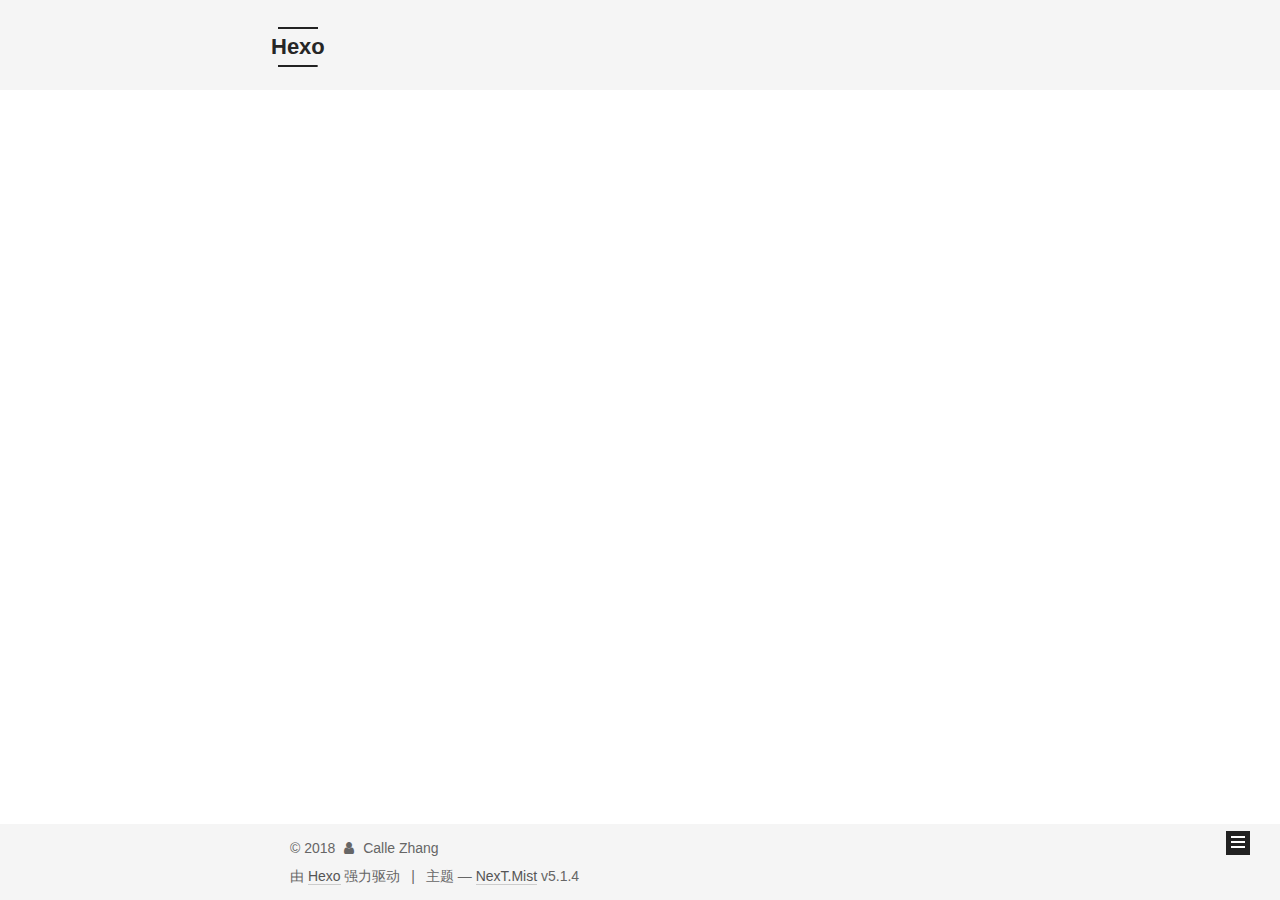
==== commit be12777f: "for test" ====
--- a/archives/index.html
+++ b/archives/index.html
@@ -79,13 +79,16 @@
 
 
 
+<meta name="description" content="也没什么用">
 <meta property="og:type" content="website">
 <meta property="og:title" content="Hexo">
-<meta property="og:url" content="http://yoursite.com/archives/index.html">
+<meta property="og:url" content="http://eosgeeks.com/archives/index.html">
 <meta property="og:site_name" content="Hexo">
+<meta property="og:description" content="也没什么用">
 <meta property="og:locale" content="zh-Hans">
 <meta name="twitter:card" content="summary">
 <meta name="twitter:title" content="Hexo">
+<meta name="twitter:description" content="也没什么用">
 
 
 
@@ -115,7 +118,7 @@
 
 
 
-  <link rel="canonical" href="http://yoursite.com/archives/"/>
+  <link rel="canonical" href="http://eosgeeks.com/archives/"/>
 
 
 
@@ -156,7 +159,7 @@
       </a>
     </div>
       
-        <p class="site-subtitle"></p>
+        <p class="site-subtitle">没什么用</p>
       
   </div>
 
@@ -227,7 +230,7 @@
         
           
         
-        嗯..! 目前共计 1 篇日志。 继续努力。
+        嗯..! 目前共计 2 篇日志。 继续努力。
       </span>
 
       
@@ -241,6 +244,43 @@
           <div class="collection-title">
             <h1 class="archive-year" id="archive-year-2018">2018</h1>
           </div>
+        
+        
+
+        
+
+  <article class="post post-type-normal" itemscope itemtype="http://schema.org/Article">
+    <header class="post-header">
+
+      <h2 class="post-title">
+        
+            <a class="post-title-link" href="/2018/02/08/EOS-101/" itemprop="url">
+              
+                <span itemprop="name">EOS 101</span>
+              
+            </a>
+        
+      </h2>
+
+      <div class="post-meta">
+        <time class="post-time" itemprop="dateCreated"
+              datetime="2018-02-08T17:26:13+08:00"
+              content="2018-02-08" >
+          02-08
+        </time>
+      </div>
+
+    </header>
+  </article>
+
+
+
+      
+
+        
+        
+        
+
         
         
 
@@ -315,7 +355,7 @@
           <div class="site-author motion-element" itemprop="author" itemscope itemtype="http://schema.org/Person">
             
               <p class="site-author-name" itemprop="name">Calle Zhang</p>
-              <p class="site-description motion-element" itemprop="description"></p>
+              <p class="site-description motion-element" itemprop="description">也没什么用</p>
           </div>
 
           <nav class="site-state motion-element">
@@ -325,7 +365,7 @@
               
                 <a href="/archives/">
               
-                  <span class="site-state-item-count">1</span>
+                  <span class="site-state-item-count">2</span>
                   <span class="site-state-item-name">日志</span>
                 </a>
               </div>
@@ -333,6 +373,15 @@
 
             
 
+            
+              
+              
+              <div class="site-state-item site-state-tags">
+                
+                  <span class="site-state-item-count">1</span>
+                  <span class="site-state-item-name">标签</span>
+                
+              </div>
             
 
           </nav>
@@ -498,6 +547,14 @@
 
   
 
+    
+      <script id="dsq-count-scr" src="https://eosgeeks.disqus.com/count.js" async></script>
+    
+
+    
+
+  
+
 
 
 
@@ -510,10 +567,6 @@
   
 
 
-
-
-
-  
 
 
 
--- a/css/main.css
+++ b/css/main.css
@@ -1822,7 +1822,7 @@
   width: 4px;
   height: 4px;
   border-radius: 50%;
-  background: #2b7d0d;
+  background: #821750;
 }
 .links-of-blogroll {
   font-size: 13px;
